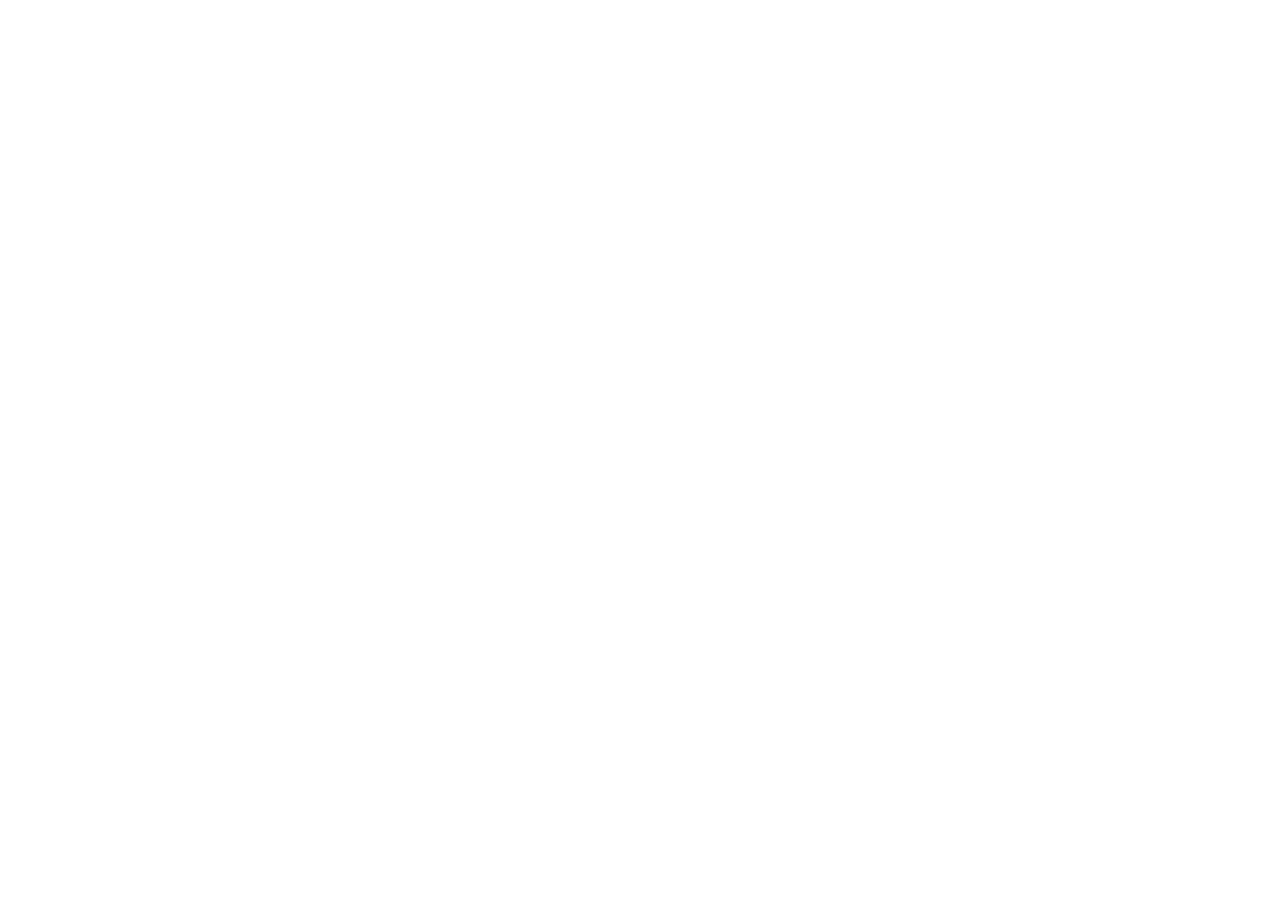
==== contact.html @ d6c34396 "Initial commit" ====
<!DOCTYPE html>
<html lang="en">
  <head>
    <meta charset="UTF-8" />
    <meta http-equiv="X-UA-Compatible" content="IE=edge" />
    <meta name="viewport" content="width=device-width, initial-scale=1.0" />
    <title>Document</title>
  </head>
  <body></body>
</html>
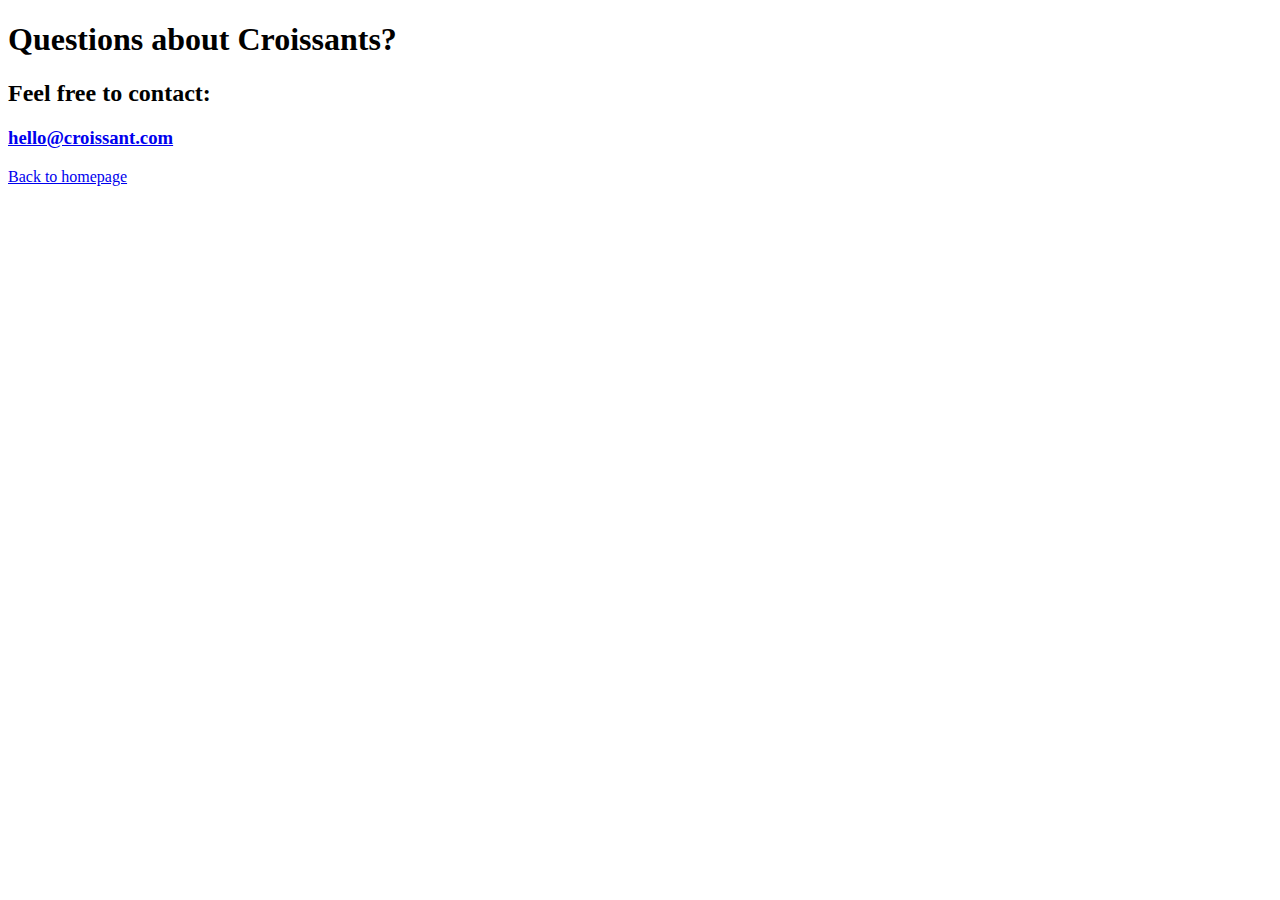
==== commit 05080370: "added sites and links between them" ====
--- a/contact.html
+++ b/contact.html
@@ -4,7 +4,13 @@
     <meta charset="UTF-8" />
     <meta http-equiv="X-UA-Compatible" content="IE=edge" />
     <meta name="viewport" content="width=device-width, initial-scale=1.0" />
-    <title>Document</title>
+    <link rel="stylesheet" href="src/style.css" />
+    <title>Contact</title>
   </head>
-  <body></body>
+  <body>
+    <h1>Questions about Croissants?</h1>
+    <h2>Feel free to contact:</h2>
+    <h3><a href="mailto:hello@croissant.com">hello@croissant.com</a></h3>
+    <a href="index.html">Back to homepage</a>
+  </body>
 </html>
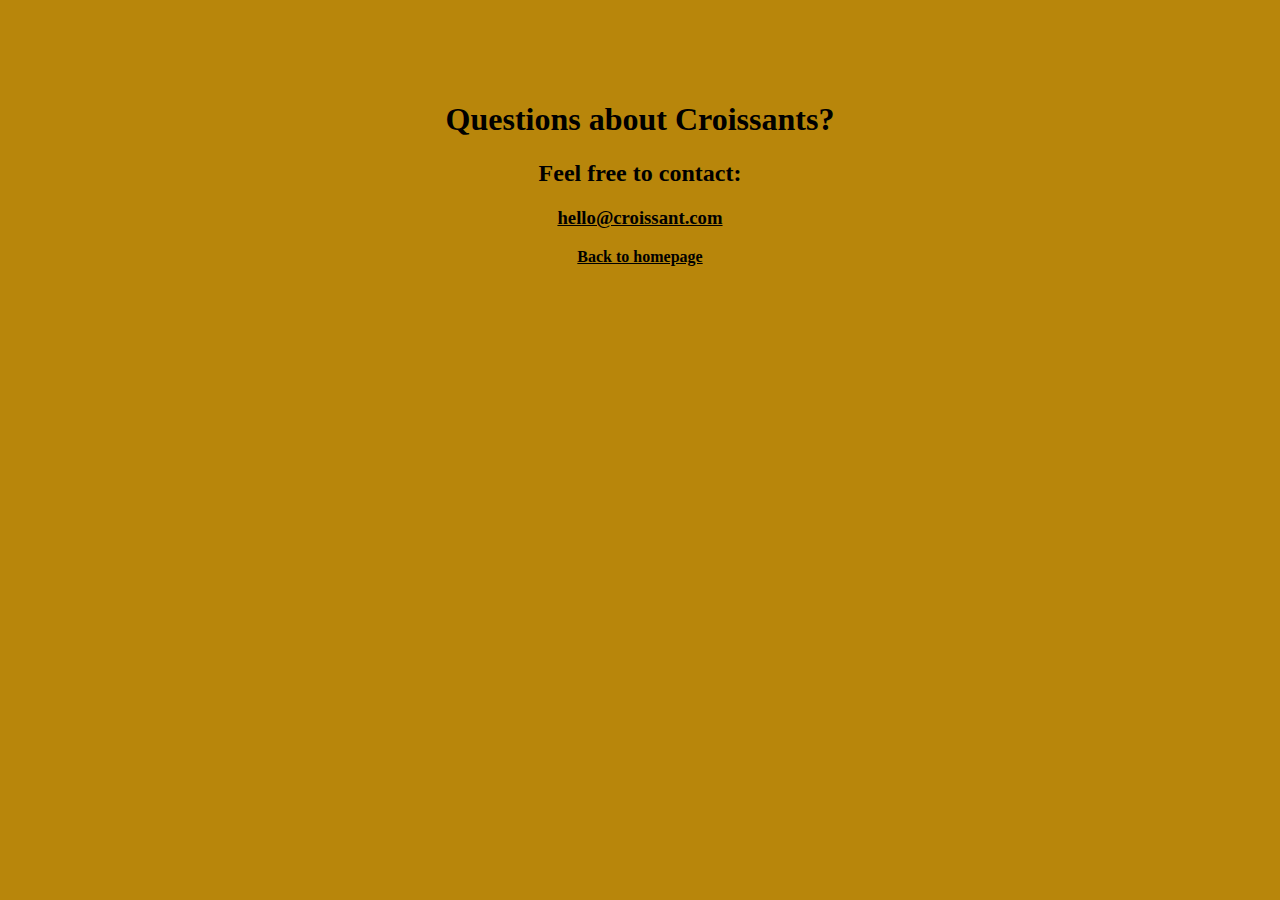
==== commit 97fd1794: "added SEO (alt, description, ...)" ====
--- a/contact.html
+++ b/contact.html
@@ -4,8 +4,12 @@
     <meta charset="UTF-8" />
     <meta http-equiv="X-UA-Compatible" content="IE=edge" />
     <meta name="viewport" content="width=device-width, initial-scale=1.0" />
+    <meta
+      name="description"
+      content="contact page for getting in touch with MyCroissant.com"
+    />
     <link rel="stylesheet" href="src/style.css" />
-    <title>Contact</title>
+    <title>Contact - MyCroissant.com</title>
   </head>
   <body>
     <h1>Questions about Croissants?</h1>
--- a/src/style.css
+++ b/src/style.css
@@ -0,0 +1,11 @@
+body {
+  font: Poppins;
+  text-align: center;
+  background-color: darkgoldenrod;
+  margin: 40px auto;
+  padding: 40px;
+}
+a {
+  font-weight: bold;
+  color: black;
+}
